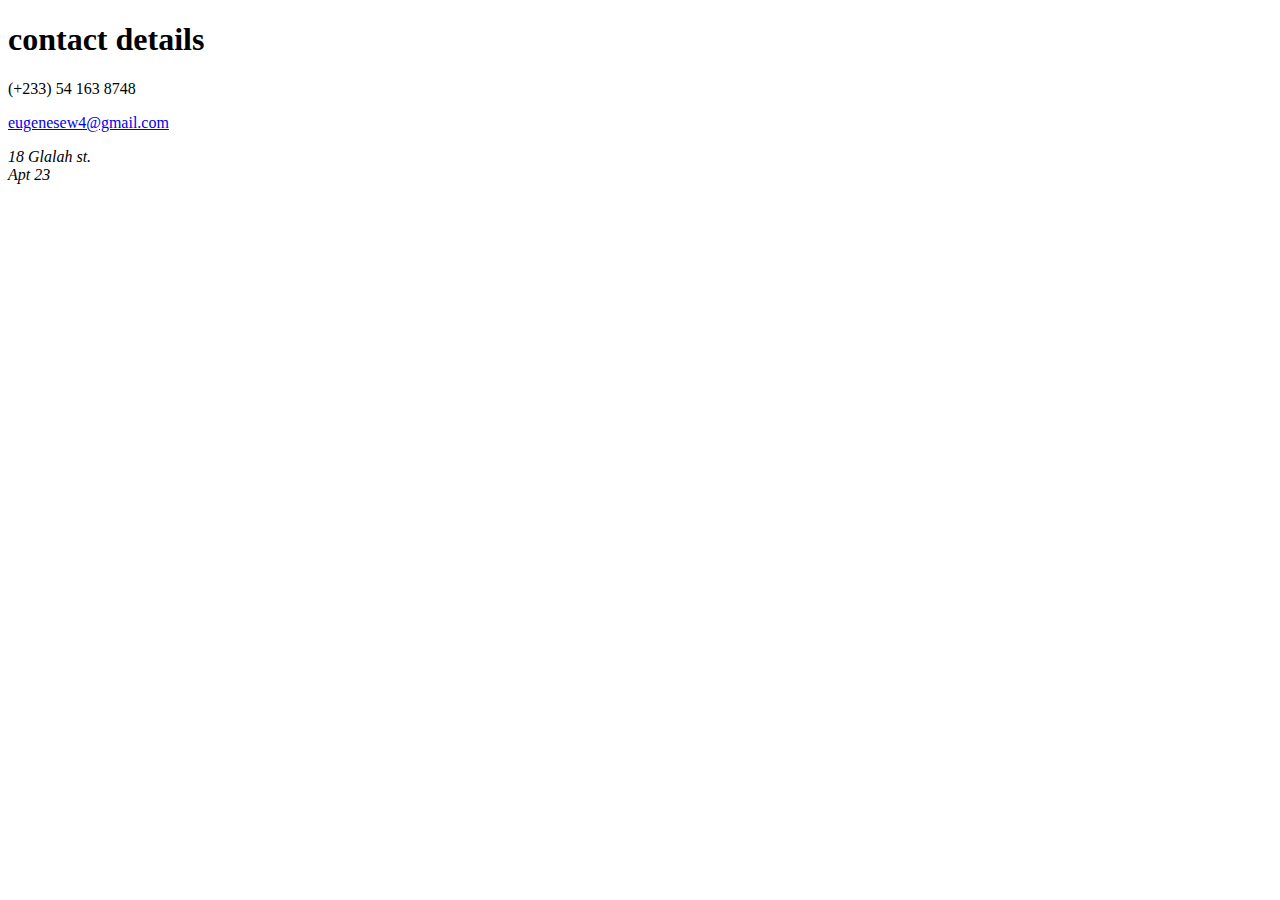
==== contact.html @ 269f99a5 "initial" ====
<!DOCTYPE html>
<html lang="en">
  <head>
    <meta charset="UTF-8" />
    <meta http-equiv="X-UA-Compatible" content="IE=edge" />
    <meta name="viewport" content="width=device-width, initial-scale=1.0" />
    <title>contact</title>
  </head>
  <body>
    <h1>contact details</h1>
    <p>(+233) 54 163 8748</p>
    <p><a href="mailto:eugenesew4@gmail.com"> eugenesew4@gmail.com </a></p>
    <address>
      18 Glalah st. <br />
      Apt 23
    </address>
  </body>
</html>
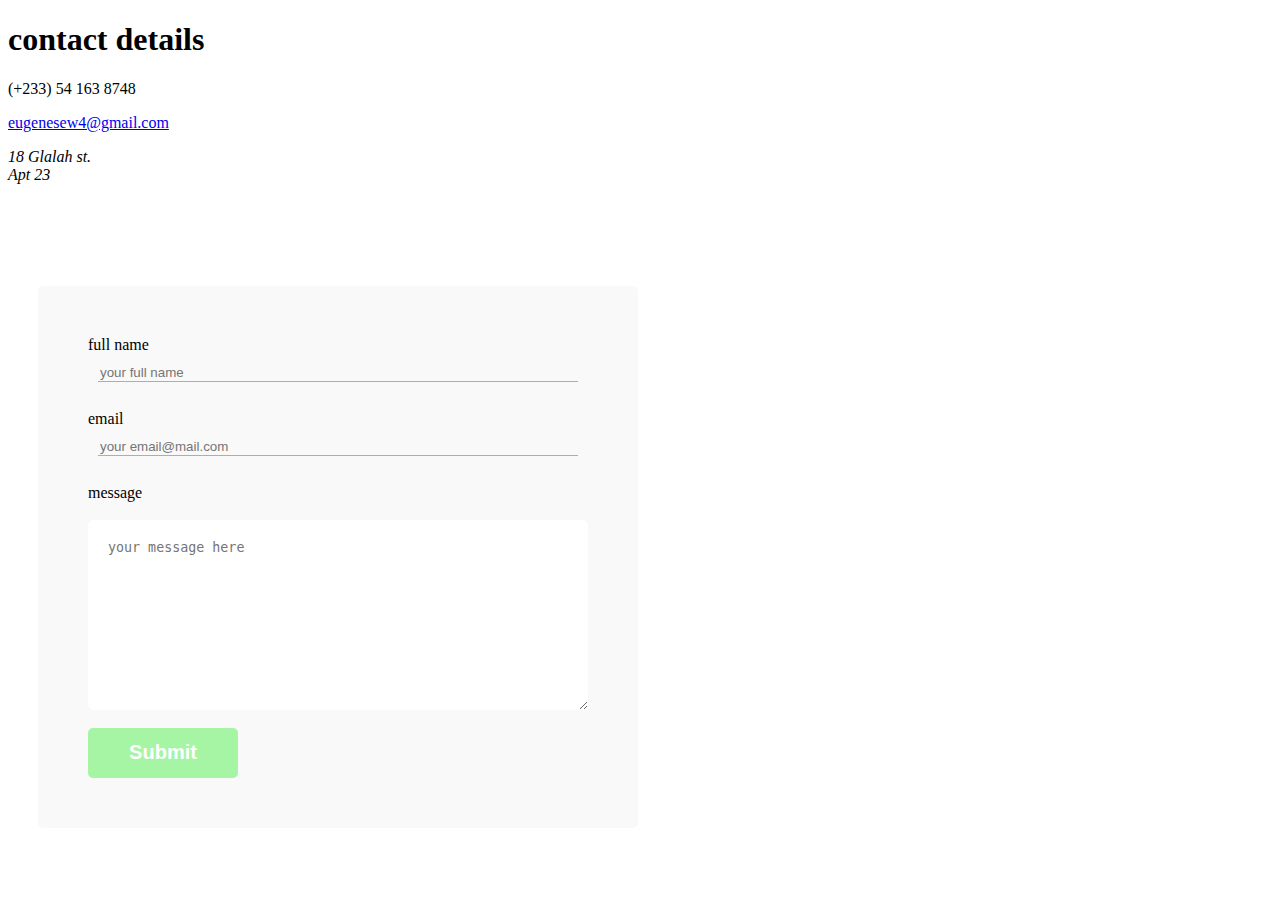
==== commit 1c2f6b88: "initial" ====
--- a/contact.html
+++ b/contact.html
@@ -5,6 +5,42 @@
     <meta http-equiv="X-UA-Compatible" content="IE=edge" />
     <meta name="viewport" content="width=device-width, initial-scale=1.0" />
     <title>contact</title>
+    <style>
+      form {
+        width: 500px;
+        background-color: rgba(194, 194, 194, 0.096);
+        display: flex;
+        flex-direction: column;
+        padding: 50px 50px;
+        border-radius: 5px;
+        margin: 30px;
+      }
+
+      form > input {
+        border: none;
+        background: transparent;
+        border-bottom: 1px solid rgb(95, 196, 255);
+        margin: 10px;
+      }
+      form > textarea {
+        border: none;
+        background: rgb(255, 255, 255);
+        border: none;
+        border-radius: 6px;
+        padding: 20px;
+      }
+
+      form > button {
+        width: 150px;
+        height: 50px;
+        background-color: rgb(165, 245, 165);
+        color: white;
+        border-radius: 5px;
+        border: none;
+        font-size: 20px;
+        font-weight: bolder;
+      }
+    </style>
   </head>
   <body>
     <h1>contact details</h1>
@@ -14,5 +50,26 @@
       18 Glalah st. <br />
       Apt 23
     </address>
+    <br /><br /><br /><br />
+    <!-- forms -->
+    <form action="" method="POST">
+      <label for="name">full name </label>
+      <input type="text" name="name" id="" placeholder="your full name" />
+      <br />
+      <label for="">email </label>
+      <input type="email" name="" id="" placeholder="your email@mail.com" />
+      <br />
+      <label for="">message </label>
+      <br />
+      <textarea
+        name=""
+        id=""
+        cols="30"
+        rows="10"
+        placeholder="your message here"
+      ></textarea>
+      <br />
+      <button type="submit">Submit</button>
+    </form>
   </body>
 </html>
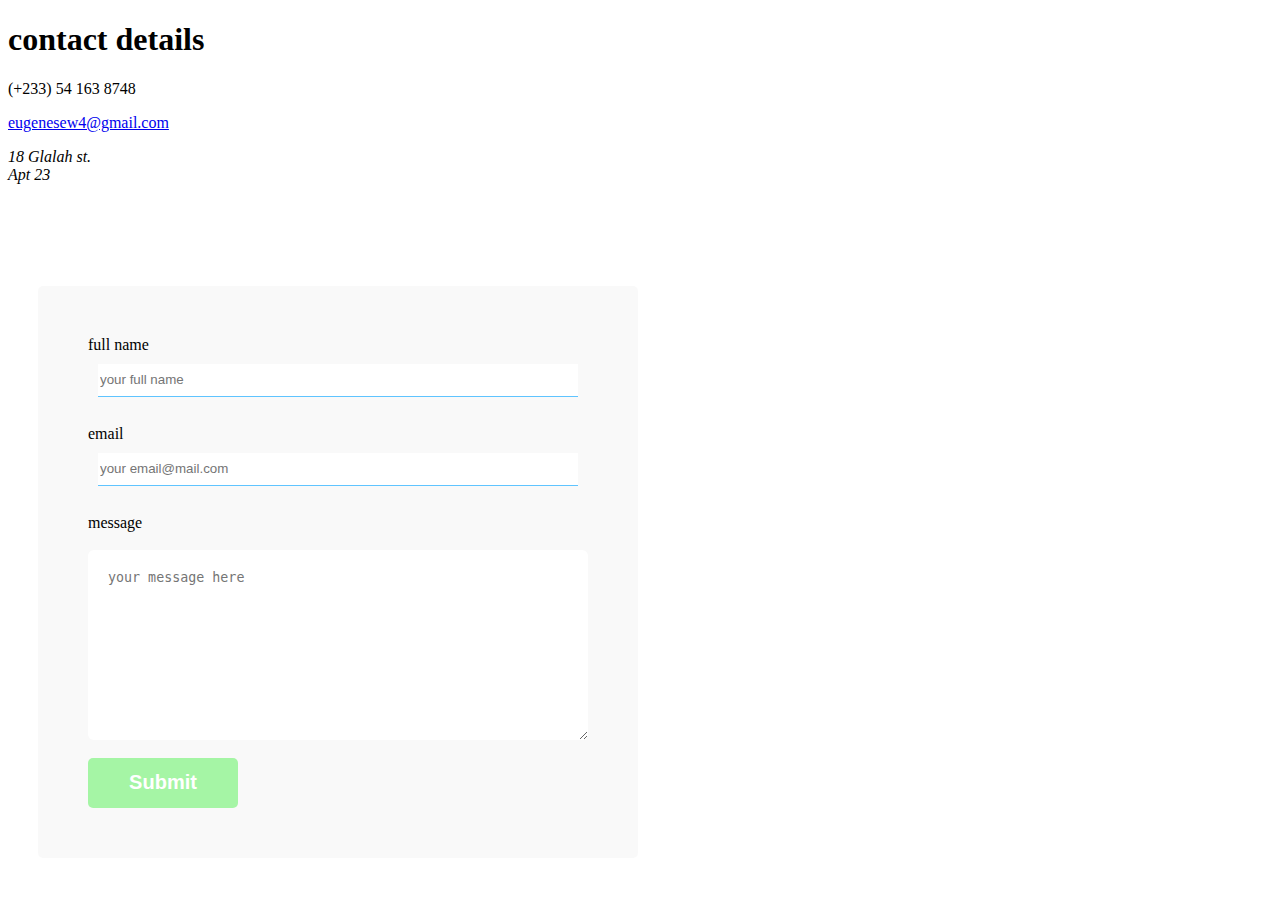
==== commit 54e5cc86: "initial" ====
--- a/contact.html
+++ b/contact.html
@@ -21,6 +21,8 @@
         background: transparent;
         border-bottom: 1px solid rgb(95, 196, 255);
         margin: 10px;
+        height: 30px;
+        background-color: #fff;
       }
       form > textarea {
         border: none;
@@ -39,6 +41,7 @@
         border: none;
         font-size: 20px;
         font-weight: bolder;
+        cursor: pointer;
       }
     </style>
   </head>
